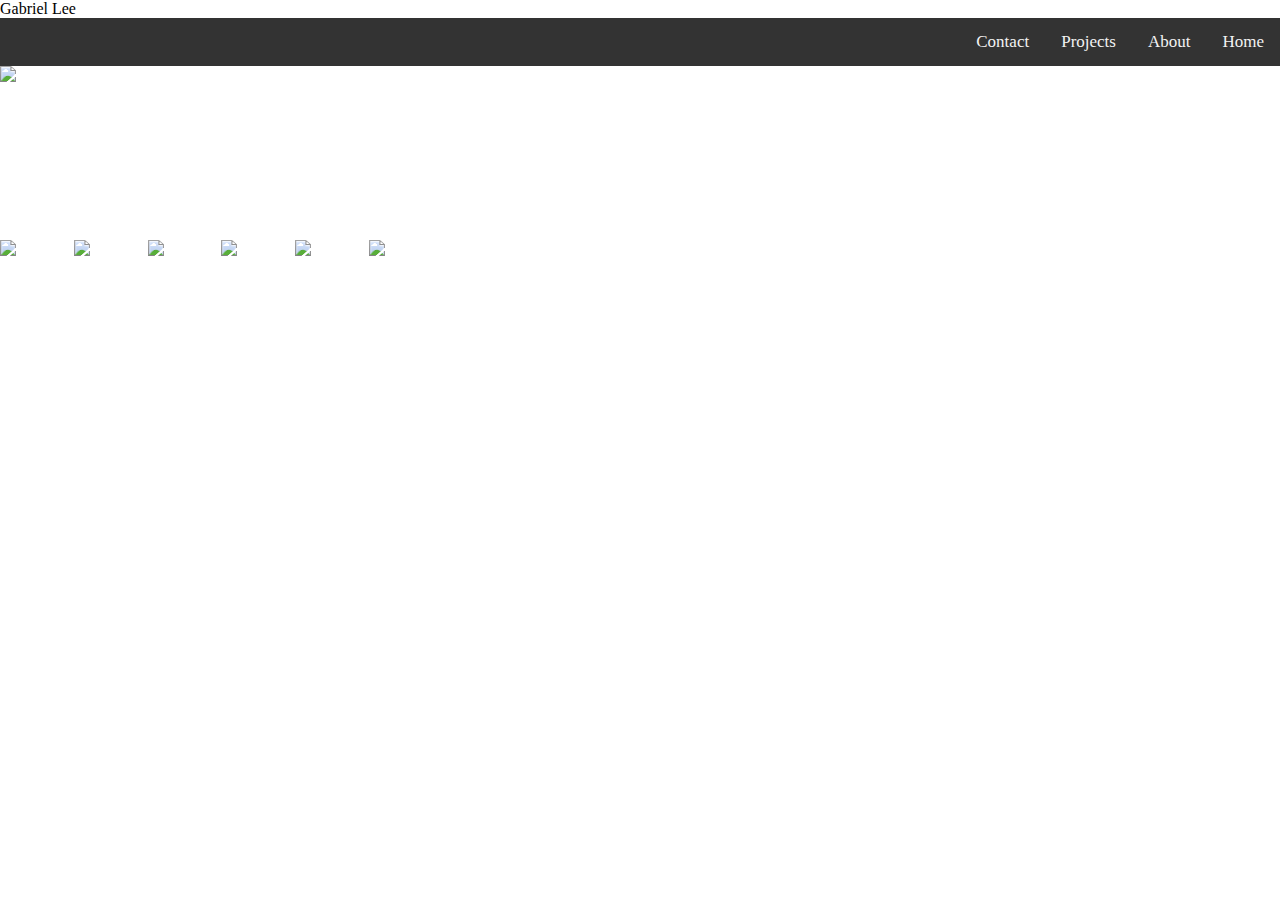
==== index.html @ cbc46e7b "added photos" ====
<!DOCTYPE html>
<html lang="en">
<head>
    <meta charset="UTF-8">
    <meta name="viewport" content="width=device-width, initial-scale=1.0">
    <link rel="stylesheet"  href="style/index.css">
    <link href="https://fonts.googleapis.com/css2?family=Roboto:wght@300&display=swap" rel="stylesheet">
    <title>Gabriel Lee</title>
</head>
<body>

    </div>
    <h1>Gabriel Lee</h1>
    <div class="topnav">
        <a class="active" href="#home">Home</a>
        <a href="about">About</a>
        <a href="projects">Projects</a>
        <a href="contact">Contact</a>
    </div>
    <div class="imageone">
        <img src="https://upload.wikimedia.org/wikipedia/commons/thumb/1/11/New_River_Gorge_Bridge.jpg/1200px-New_River_Gorge_Bridge.jpg">
    <div class="images">
        <img src="https://picsum.photos/seed/picsum/200/300">
        <img src="https://picsum.photos/seed/picsum/200/300">
        <img src="https://picsum.photos/seed/picsum/200/300">
        <img src="https://picsum.photos/seed/picsum/200/300">
        <img src="https://picsum.photos/seed/picsum/200/300">
        <img src="https://picsum.photos/seed/picsum/200/300">
    </div>
</body>
</html>
---- style/index.css ----
/* Add CSS styling here */

body,div,dl,dt,dd,ul,ol,li,h1,h2,h3,h4,h5,h6,pre,form,fieldset,input,textarea,p,blockquote,th,td { 
    margin:0;
    padding:0;
}
html,body {
    margin:0;
    padding:0;
}
table {
    border-collapse:collapse;
    border-spacing:0;
}
fieldset,img { 
    border:0;
}
input{
    border:1px solid #b0b0b0;
    padding:3px 5px 4px;
    color:#979797;
    width:190px;
}
address,caption,cite,code,dfn,th,var {
    font-style:normal;
    font-weight:normal;
}
ol,ul {
    list-style:none;
}
caption,th {
    text-align:left;
}
h1,h2,h3,h4,h5,h6 {
    font-size:100%;
    font-weight:normal;
}
q:before,q:after {
    content:'';
}
abbr,acronym { border:0;
}

.topnav{
    background-color: #333;
    overflow: hidden;
}

.topnav a{
    float: right;
    color: #f2f2f2;
    text-align: center;
    padding: 14px 16px;
    text-decoration: none;
    font-size: 17px;
}

.topnav a:hover{
    background-color: #4caf50;
    color: white;
}

@font-face{
    font-family: 'Roboto', sans-serif;
}

.images {
    display: row;
    flex-direction: row;
    flex-wrap: wrap;
    justify-content: space-evenly;
    width: 70%;
    margin: 5% 0 5% 0;  
}

.images > img {
    width: 15%;
    height: auto;
    margin: 10% 6% 0 0;
}

.imageone {
    display: inline;
    flex-direction: row;
    flex-wrap: wrap;   
}
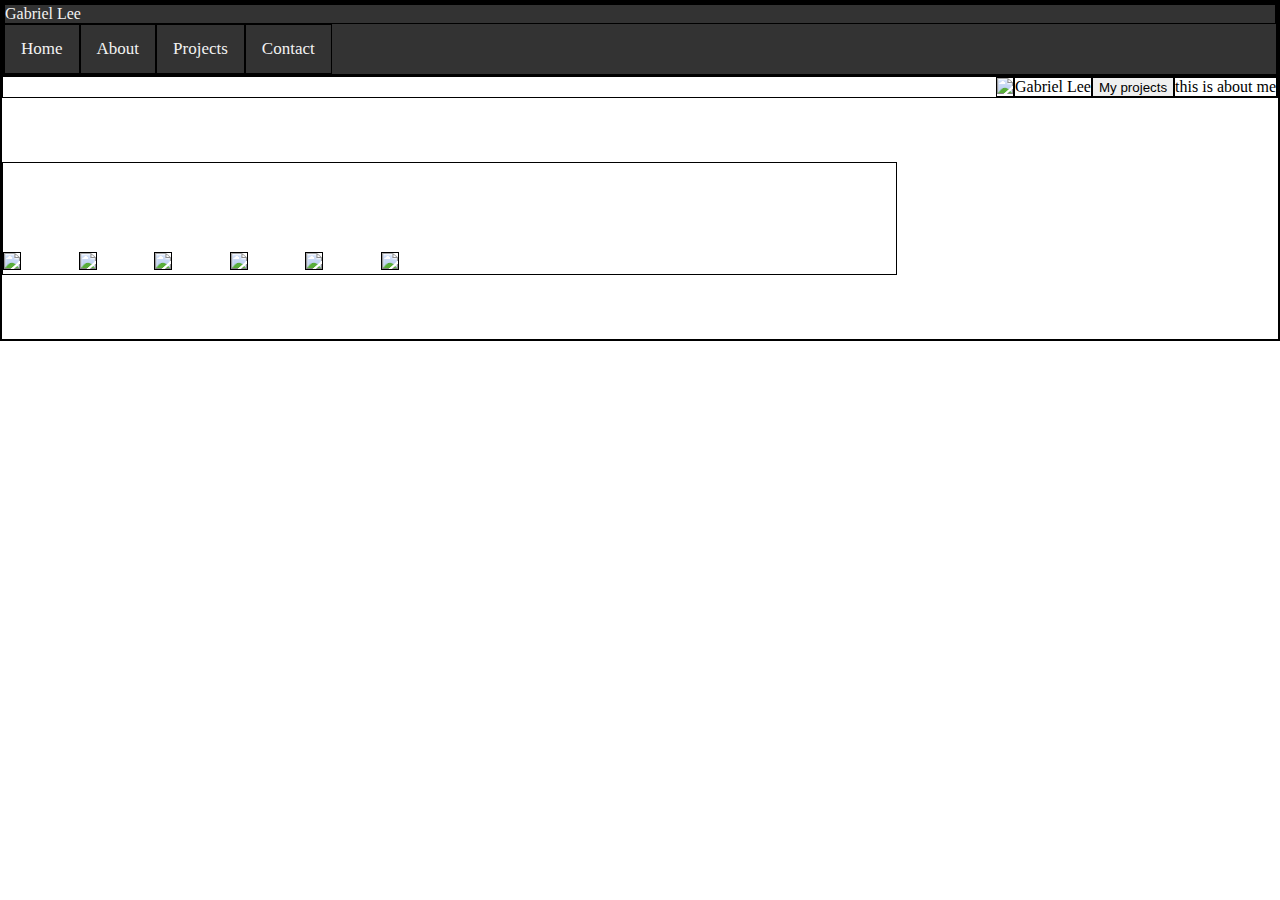
==== commit 42e4ae54: "giving the info about me a placeholder" ====
--- a/index.html
+++ b/index.html
@@ -7,18 +7,23 @@
     <link href="https://fonts.googleapis.com/css2?family=Roboto:wght@300&display=swap" rel="stylesheet">
     <title>Gabriel Lee</title>
 </head>
+<header>
+</div>
+<div class="topnav">
+    <h1>Gabriel Lee</h1>
+    <a class="active" href="#home">Home</a>
+    <a href="about">About</a>
+    <a href="projects">Projects</a>
+    <a href="contact">Contact</a>
+</div>
+</header>
 <body>
-
+    <div class="topright">
+        <img src="https://upload.wikimedia.org/wikipedia/commons/thumb/1/11/New_River_Gorge_Bridge.jpg/1200px-New_River_Gorge_Bridge.jpg">
+        <h2>Gabriel Lee</h2>
+        <button>My projects</button>
+        <p>this is about me</p>
     </div>
-    <h1>Gabriel Lee</h1>
-    <div class="topnav">
-        <a class="active" href="#home">Home</a>
-        <a href="about">About</a>
-        <a href="projects">Projects</a>
-        <a href="contact">Contact</a>
-    </div>
-    <div class="imageone">
-        <img src="https://upload.wikimedia.org/wikipedia/commons/thumb/1/11/New_River_Gorge_Bridge.jpg/1200px-New_River_Gorge_Bridge.jpg">
     <div class="images">
         <img src="https://picsum.photos/seed/picsum/200/300">
         <img src="https://picsum.photos/seed/picsum/200/300">
--- a/style/index.css
+++ b/style/index.css
@@ -41,13 +41,25 @@
 abbr,acronym { border:0;
 }
 
+* {
+    border: 1px solid black !important;
+}
 .topnav{
     background-color: #333;
     overflow: hidden;
 }
 
+h1 {
+    color: #f2f2f2
+}
+
+.topright{
+    display: flex; justify-content: right;
+    text-align: center;
+}
+
 .topnav a{
-    float: right;
+    float: left;
     color: #f2f2f2;
     text-align: center;
     padding: 14px 16px;
@@ -79,8 +91,4 @@
     margin: 10% 6% 0 0;
 }
 
-.imageone {
-    display: inline;
-    flex-direction: row;
-    flex-wrap: wrap;   
-}+
